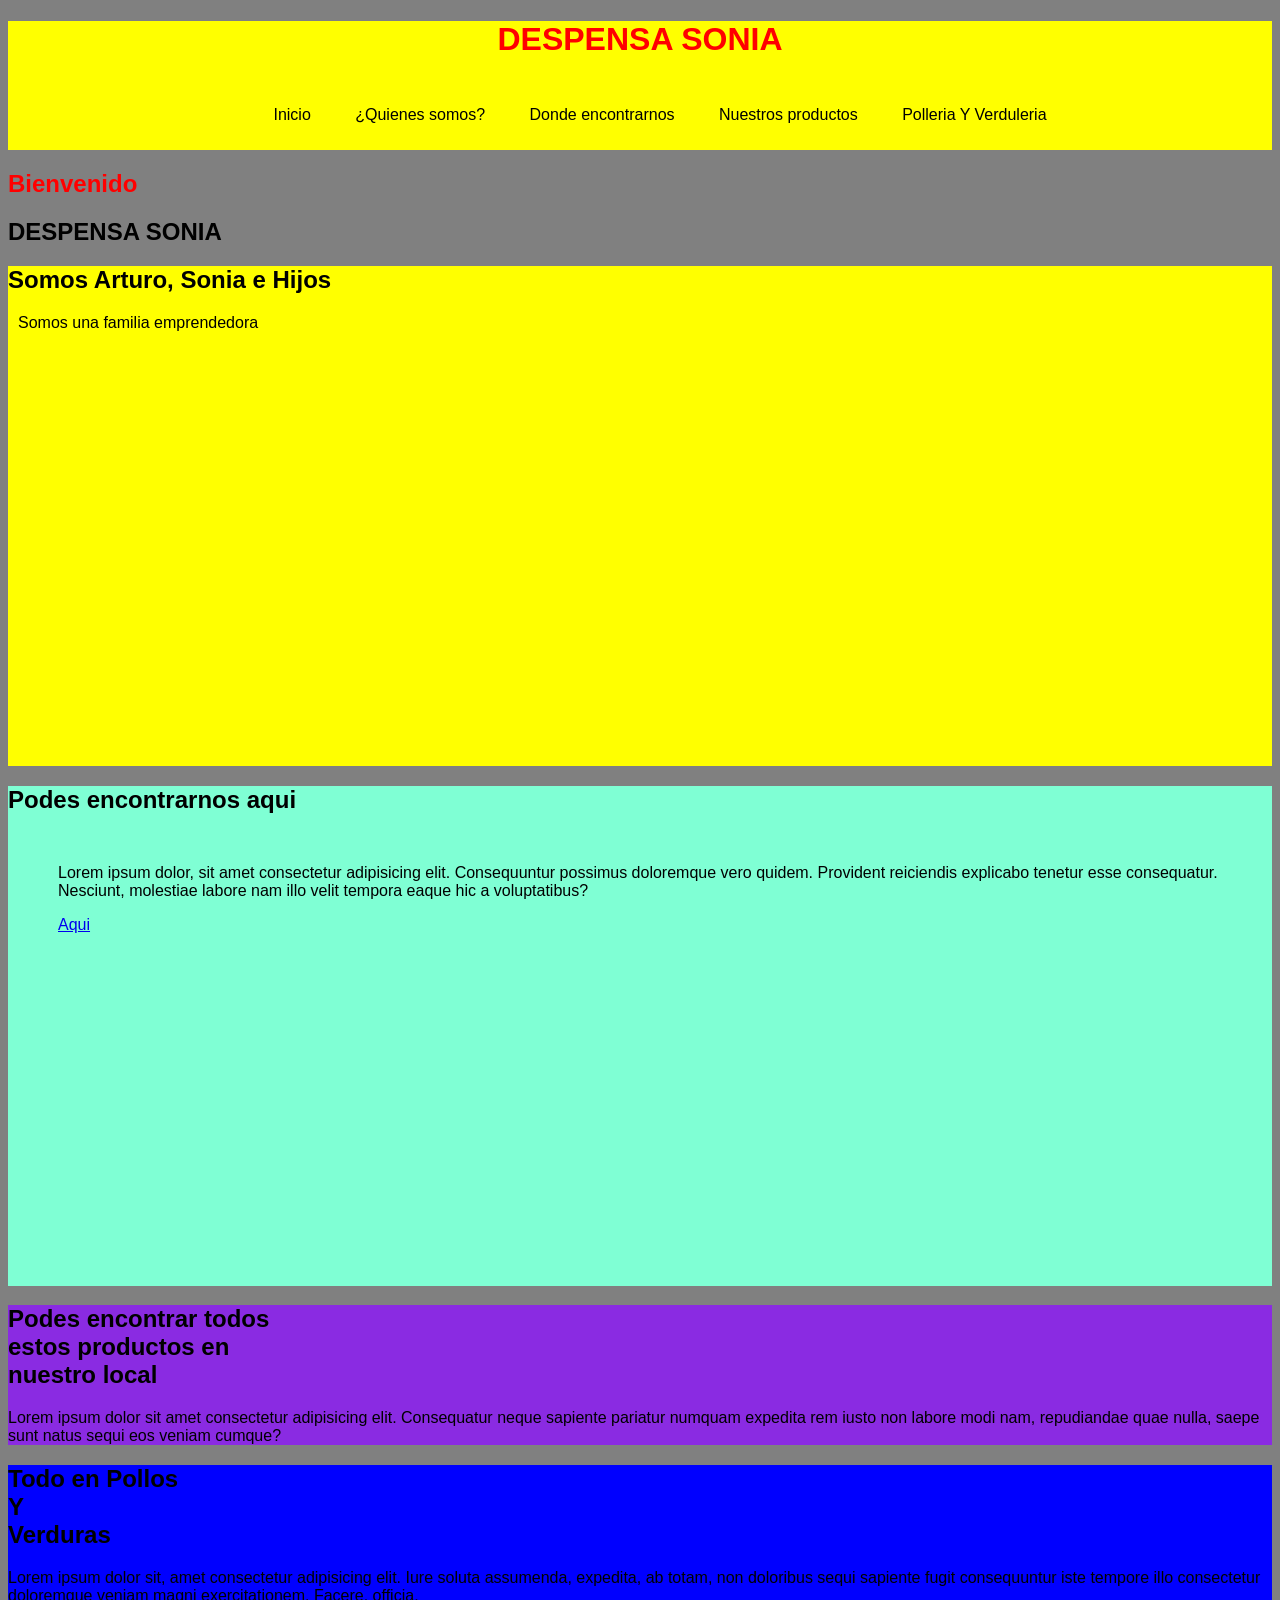
==== Proyectos/Mi Proyecto/proyecto.html @ e8fe733f "Proyectos" ====
<!DOCTYPE html>
<html lang="en">
<head>
    <meta charset="UTF-8">
    <title>Mi Proyecto</title>
    <link rel="stylesheet" href="index.css">
</head>
<body>
    <header>
        <div class="principal">
            <h1>DESPENSA SONIA</h1>
        <nav class="Menu">
        <ul>
            <li><a href="#Inicio">Inicio</a></li>
            <li><a href="#ContSomos">¿Quienes somos?</a></li>
            <li><a href="#ContDondeencontrarnos">Donde encontrarnos</a></li>
            <li><a href="#ContNuestrosproductos">Nuestros productos</a></li>
            <li><a href="#ContPolleria">Polleria Y Verduleria</a></li>
        </ul>
        </nav>
        </div>
</header>
<section id="Inicio">

   <h1>Bienvenido</h1>
   <H2>DESPENSA SONIA</H2>
 
     
  </div>
</section>
<section id="ContSomos">
 <article>
    <h2>Somos Arturo, Sonia e Hijos</h2>
 </article>
 <div class="Somos">
    <P>Somos una familia emprendedora</P>
 </div>
</section>

<section id="ContDondeencontrarnos">
   <article>
    <h2>Podes encontrarnos aqui</h2>
   </article>
    <div class="Donde">
   <p>Lorem ipsum dolor, sit amet consectetur adipisicing elit. Consequuntur possimus doloremque vero quidem. Provident reiciendis explicabo tenetur esse consequatur. Nesciunt, molestiae labore nam illo velit tempora eaque hic a voluptatibus?</p>
     <a href="https://maps.app.goo.gl/Ri9chEtL3f7MpkMM8">Aqui</a>
     <img src="" alt="">
     </div>

    </section>

<section id="ContNuestrosproductos">
    <article>
        <H2>Podes encontrar todos <br> estos productos en <br>nuestro local</H2>
    </article>
    <div class="Productos">
        <p>Lorem ipsum dolor sit amet consectetur adipisicing elit. Consequatur neque sapiente pariatur numquam expedita rem iusto non labore modi nam, repudiandae quae nulla, saepe sunt natus sequi eos veniam cumque?</p>

    </div>

</section>

<section id="ContPolleria">
    <article>
         <h2>Todo en Pollos <br> Y <br> Verduras </h2>
    </article>
    <div class="Polleria"> 
        <p>Lorem ipsum dolor sit, amet consectetur adipisicing elit. Iure soluta assumenda, expedita, ab totam, non doloribus sequi sapiente fugit consequuntur iste tempore illo consectetur doloremque veniam magni exercitationem. Facere, officia.</p>

    </div>
</section>
    
</body>
</html>
---- Proyectos/Mi Proyecto/index.css ----
body {

    font-family:Arial;
}
body {
    background-color: gray;
    }
h1{
color:red;
}

.principal {
width: 100%; /*Especifico la anchura*/
height: 100%; /* Especifico la altura*/
background-color:yellow;
text-align:center;
}
.Menu {
	  
    border: 10px solid transparent;
   
}
.Menu ul li{
       display:inline;/*Especifica el comportamiento de visualización (el tipo de cuadro de representación) de un elemento*/
  }

.Menu ul li a {
    padding: 20px;  /*Controla el espacio entre el contenido del elemento y su borde del menú */ 
    text-decoration: none;
    color: black;
            }

 
  .Menu ul li a:hover {
       background-color:red;
       }

#ContSomos {
width: 100%;
height: 500px;
background-color:yellow;
}
.Somos {
	   margin: 10px;
}
#ContDondeencontrarnos {
    width: 100%;
    height: 500px;
    background-color:aquamarine;
    }
    
    
 .Donde {
         margin: 50px;     
    }

#ContNuestrosproductos {
    width: 100%;
    height: auto;
    background-color: blueviolet; 
    }
#ContPolleria {
    width: 100%;
    height: auto;
    background-color: blue;}
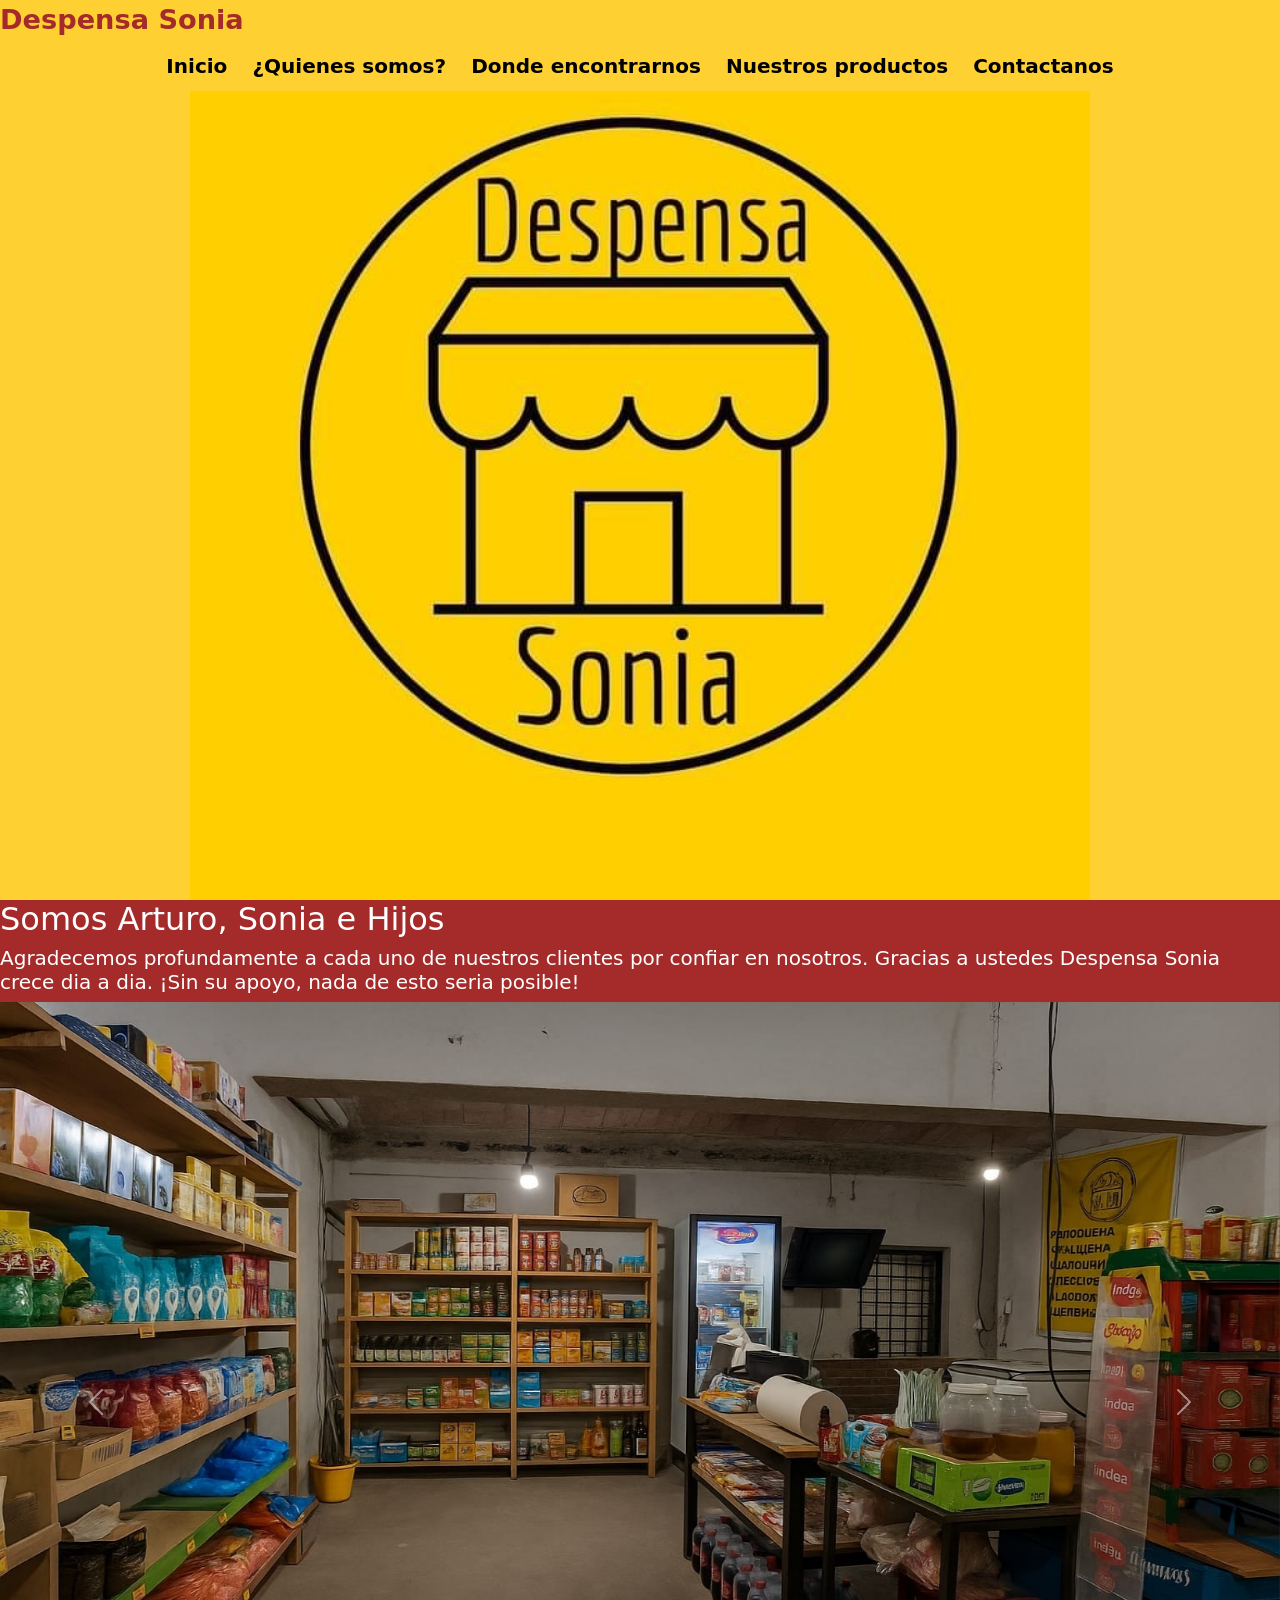
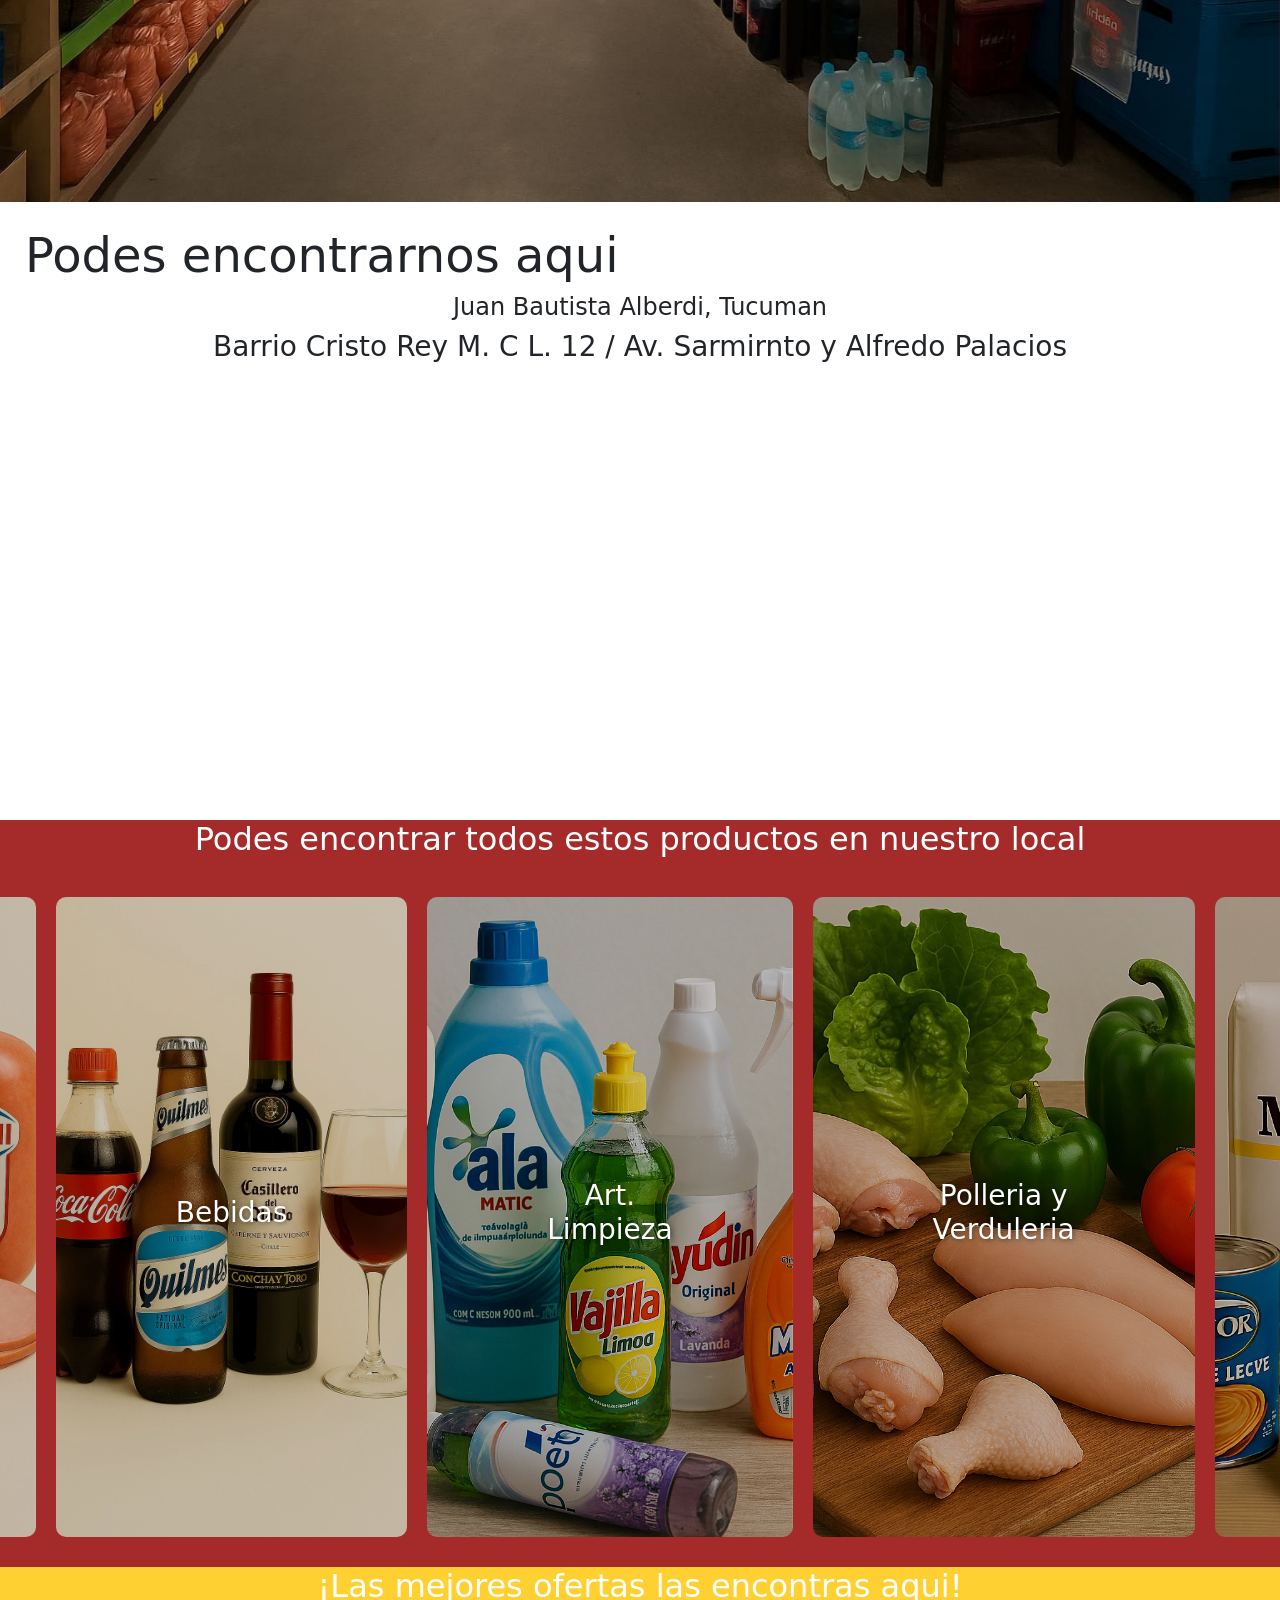
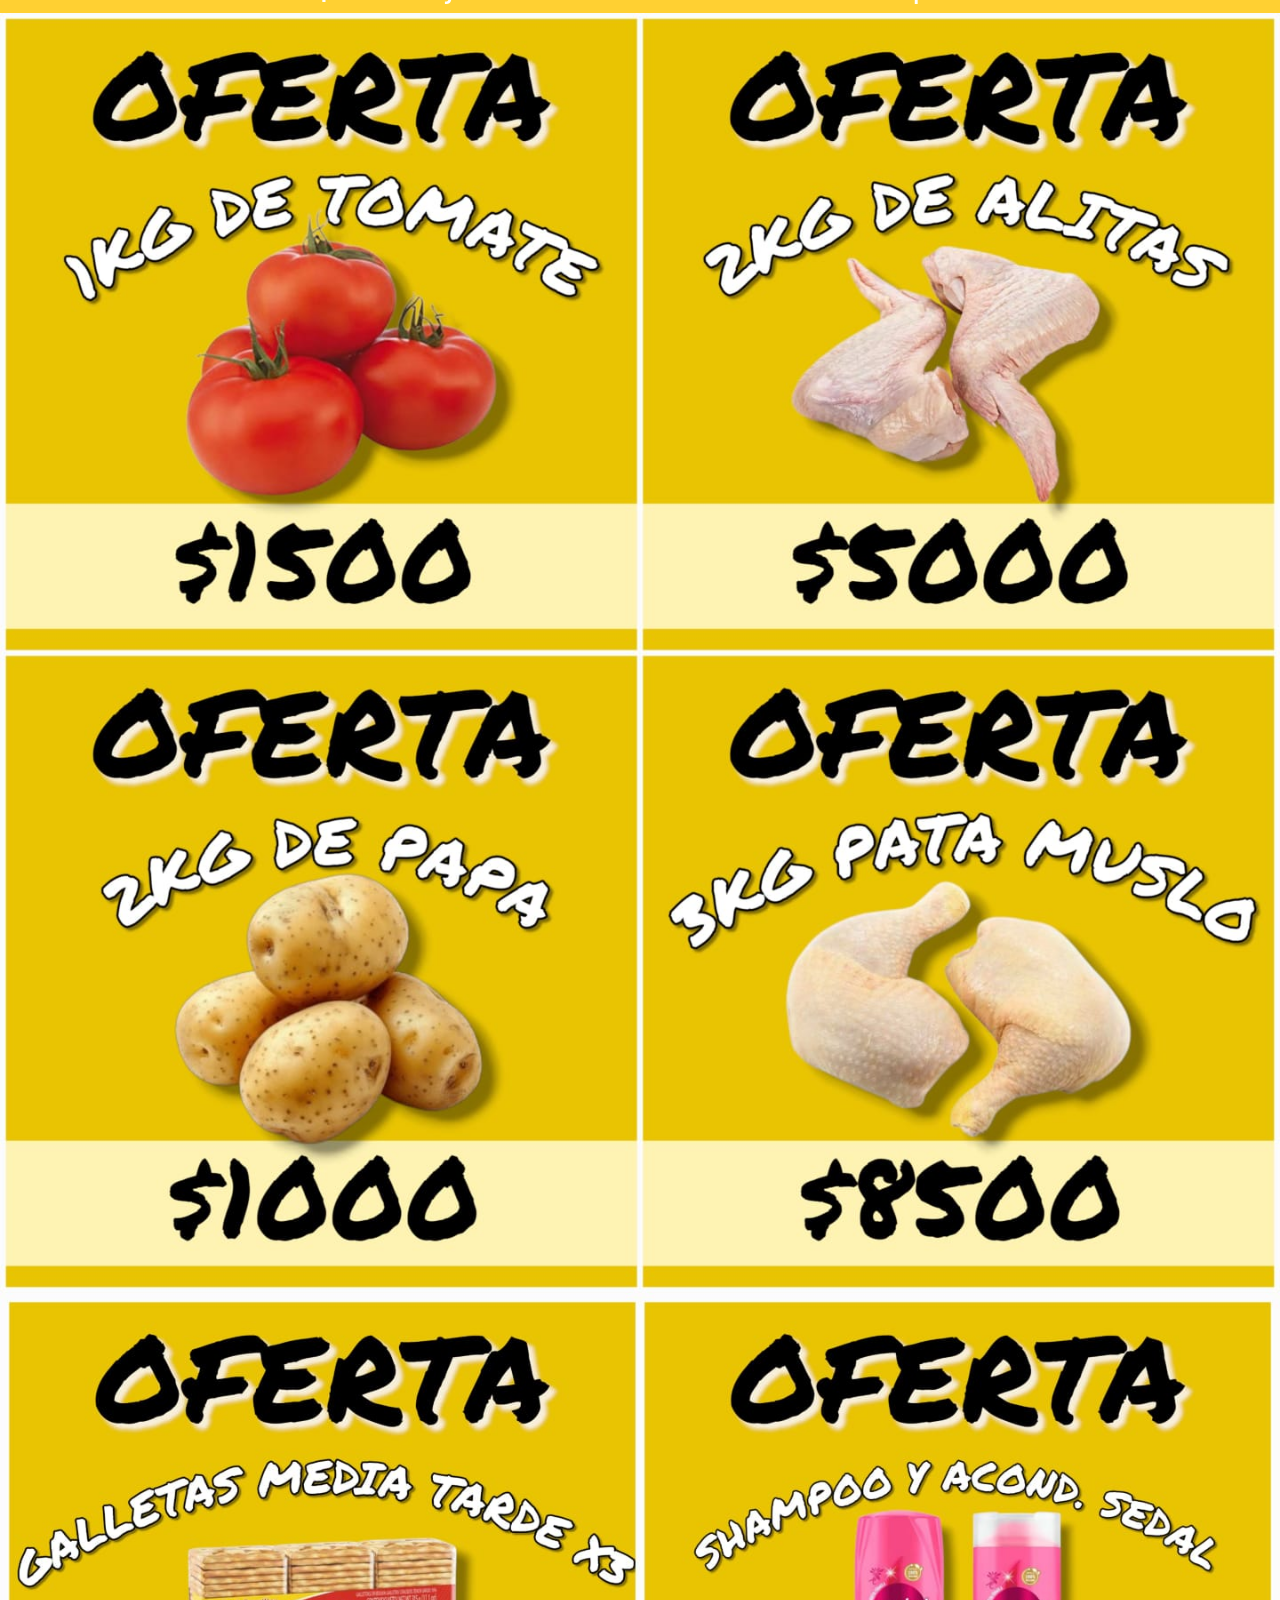
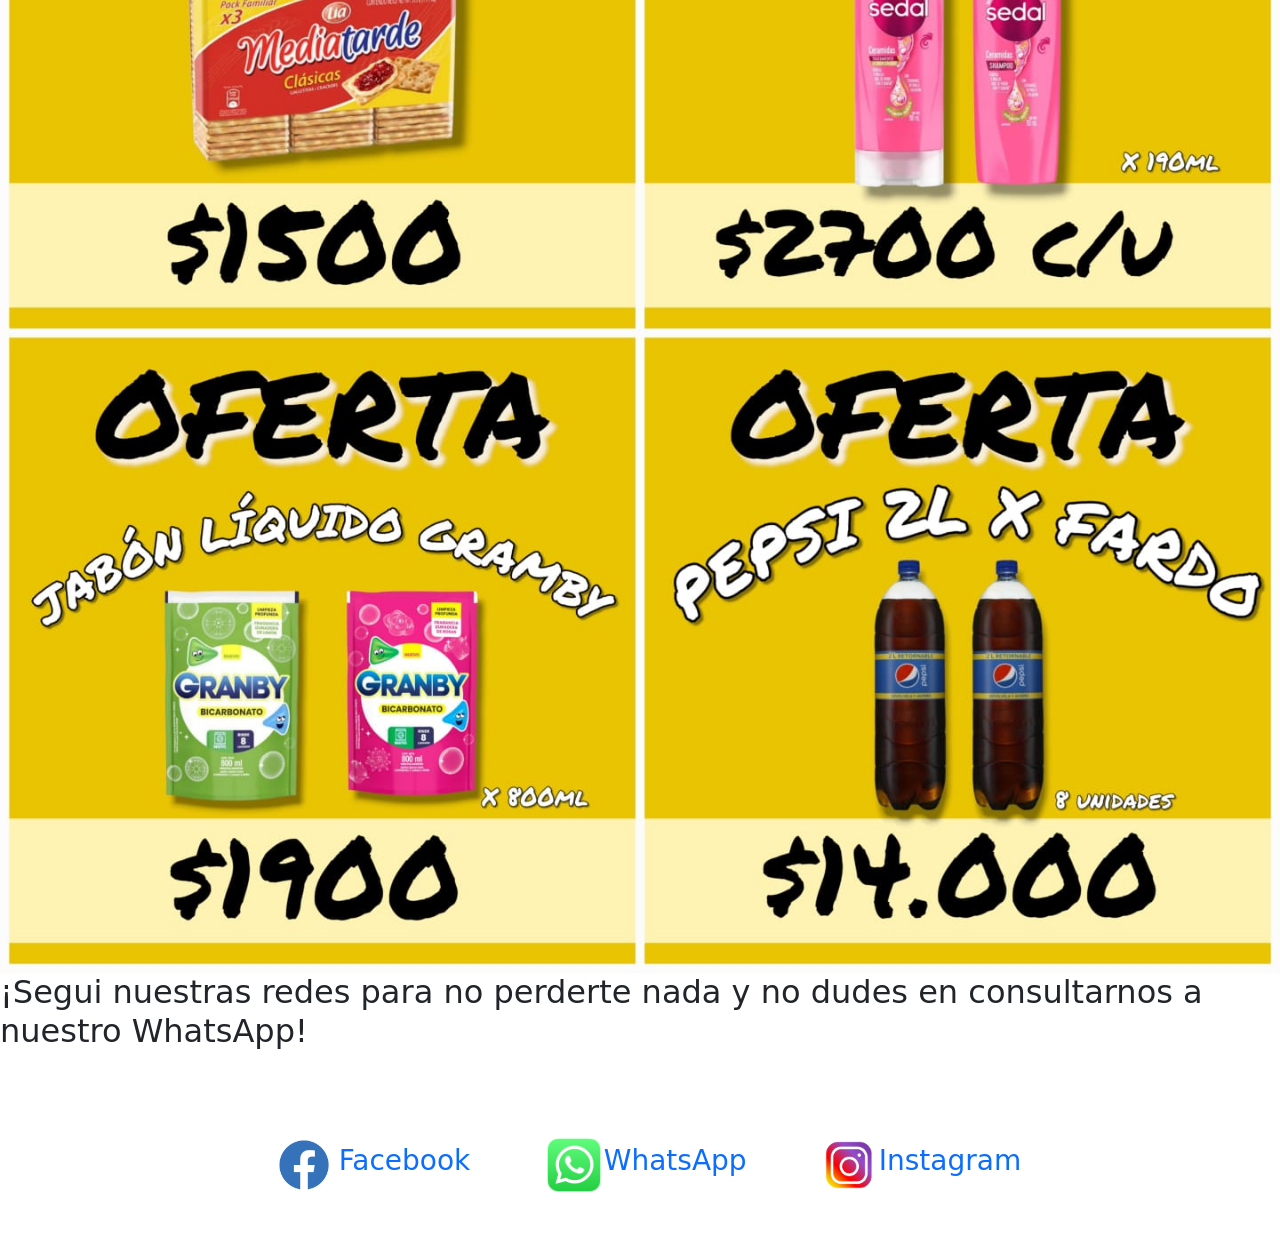
==== commit 39121fac: "pizzadelivery al 90% Co-authored-by: Copilot <223556219+Copilot@users.noreply.github.com>" ====
--- a/Proyectos/Mi Proyecto/proyecto.html
+++ b/Proyectos/Mi Proyecto/proyecto.html
@@ -4,36 +4,71 @@
     <meta charset="UTF-8">
     <title>Mi Proyecto</title>
     <link rel="stylesheet" href="index.css">
+    <link rel="stylesheet" href="bootstrap-5.3.7-dist/css/bootstrap.min.css">
+    <script type="text/javascript" src="JS alerta.js"></script>
 </head>
 <body>
     <header>
-        <div class="principal">
-            <h1>DESPENSA SONIA</h1>
-        <nav class="Menu">
-        <ul>
+
+<div class="principal">
+<p class="logo">Despensa Sonia</p>
+
+<nav class="Menu">
+     <nav class="Menu">
+          <ul>
             <li><a href="#Inicio">Inicio</a></li>
             <li><a href="#ContSomos">¿Quienes somos?</a></li>
             <li><a href="#ContDondeencontrarnos">Donde encontrarnos</a></li>
-            <li><a href="#ContNuestrosproductos">Nuestros productos</a></li>
-            <li><a href="#ContPolleria">Polleria Y Verduleria</a></li>
+            <li>
+              <a href="#ContNuestrosproductos">Nuestros productos</a>
+              <ul class="submenu">
+                <li><a href="#Ofertas">Ofertas</a></li>
+                
+              </ul>
+            </li>
+             <li><a href="#Contacto">Contactanos</a></li>
         </ul>
         </nav>
-        </div>
+
+</nav>
+</div>
 </header>
 <section id="Inicio">
 
-   <h1>Bienvenido</h1>
-   <H2>DESPENSA SONIA</H2>
- 
-     
-  </div>
+
 </section>
 <section id="ContSomos">
  <article>
     <h2>Somos Arturo, Sonia e Hijos</h2>
  </article>
  <div class="Somos">
-    <P>Somos una familia emprendedora</P>
+    <h5>Agradecemos profundamente a cada uno de nuestros clientes por confiar en nosotros.
+        Gracias a ustedes Despensa Sonia crece dia a dia. 
+        ¡Sin su apoyo, nada de esto seria posible!
+    </h5>
+
+<div id="carouselExampleAutoplaying" class="carousel slide" data-bs-ride="carousel">
+  <div class="carousel-inner">
+    <div class="carousel-item active">
+      <img src="Imagenes/nego1.jpg" class="d-block w-100" style="max-width: 100%; height: 800px;" alt="...">
+    </div>
+    <div class="carousel-item">
+      <img src="Imagenes/nego2.jpg" class="d-block w-100" style="max-width: 100%; height: 800px;" alt="...">
+    </div>
+    <div class="carousel-item">
+      <img src="Imagenes/nego3.jpg" class="d-block w-100" style="max-width: 100%; height: 800px;" alt="...">
+    </div>
+  </div>
+  <button class="carousel-control-prev" type="button" data-bs-target="#carouselExampleAutoplaying" data-bs-slide="prev">
+    <span class="carousel-control-prev-icon" aria-hidden="true"></span>
+    <span class="visually-hidden">Previous</span>
+  </button>
+  <button class="carousel-control-next" type="button" data-bs-target="#carouselExampleAutoplaying" data-bs-slide="next">
+    <span class="carousel-control-next-icon" aria-hidden="true"></span>
+    <span class="visually-hidden">Next</span>
+  </button>
+</div>
+
  </div>
 </section>
 
@@ -42,33 +77,68 @@
     <h2>Podes encontrarnos aqui</h2>
    </article>
     <div class="Donde">
-   <p>Lorem ipsum dolor, sit amet consectetur adipisicing elit. Consequuntur possimus doloremque vero quidem. Provident reiciendis explicabo tenetur esse consequatur. Nesciunt, molestiae labore nam illo velit tempora eaque hic a voluptatibus?</p>
-     <a href="https://maps.app.goo.gl/Ri9chEtL3f7MpkMM8">Aqui</a>
-     <img src="" alt="">
-     </div>
-
-    </section>
-
-<section id="ContNuestrosproductos">
-    <article>
-        <H2>Podes encontrar todos <br> estos productos en <br>nuestro local</H2>
-    </article>
-    <div class="Productos">
-        <p>Lorem ipsum dolor sit amet consectetur adipisicing elit. Consequatur neque sapiente pariatur numquam expedita rem iusto non labore modi nam, repudiandae quae nulla, saepe sunt natus sequi eos veniam cumque?</p>
-
+      <h4>Juan Bautista Alberdi, Tucuman</h4>
+   <h3>Barrio Cristo Rey M. C L. 12 / Av. Sarmirnto y Alfredo Palacios</h3>
+     <iframe src="https://www.google.com/maps/embed?pb=!1m14!1m8!1m3!1d1475.618361986799!2d-65.6148243!3d-27.5947966!3m2!1i1024!2i768!4f13.1!3m3!1m2!1s0x9423e983d5e6f1df%3A0x6df6227d8862e10!2sDespensa%20Sonia!5e1!3m2!1ses-419!2sar!4v1751039679615!5m2!1ses-419!2sar" width="6000" height="4500" style="max-width: 100%; height: 400px;" allowfullscreen="" loading="lazy" referrerpolicy="no-referrer-when-downgrade"></iframe>
+   <br>
     </div>
 
 </section>
 
-<section id="ContPolleria">
+<section id="ContNuestrosproductos">
     <article>
-         <h2>Todo en Pollos <br> Y <br> Verduras </h2>
+        <H2>Podes encontrar todos estos productos en nuestro local</H2>
     </article>
-    <div class="Polleria"> 
-        <p>Lorem ipsum dolor sit, amet consectetur adipisicing elit. Iure soluta assumenda, expedita, ab totam, non doloribus sequi sapiente fugit consequuntur iste tempore illo consectetur doloremque veniam magni exercitationem. Facere, officia.</p>
-
+    <div class="cartas">
+    <div class="productos">
+       <h3>Lacteos y Fiambres</h3>
+      </div>
+      <div class="productos">
+       <h3>Bebidas</h3>
+      </div>
+      <div class="productos">
+        <h3>Art. Limpieza</h3>
+      </div>
+      <div class="productos">
+         <h3>Polleria y Verduleria</h3>
+      </div>
+      <div class="productos">
+        <h3>Mercaderia en General</h3>
+      </div>
     </div>
 </section>
+
+<section id="Ofertas">
+  <article>
+    <H2>¡Las mejores ofertas las encontras aqui!</H2>
+  </article>
+   <div class="img"> 
     
+  <img src="Imagenes/Ofertas P y V.jpg" alt="" style="max-width: 100%; height: auto;"> 
+    <img src="Imagenes/ofertas.jpg" alt="" style=" max-width: 100%; height: auto;">  
+  </div>
+</section>
+
+<section id="Contacto">
+    <article>
+         <h2>¡Segui nuestras redes para no perderte nada y no dudes en consultarnos a nuestro WhatsApp! </h2>
+    </article>
+    <div class="Contactanos"> 
+       <div class="facebook">
+         <img src="Imagenes/logo facebook.jpg"  alt="Facebook" style="width: 70px; height:auto;"><a href="https://www.facebook.com/despensa.sonia.1" style="text-decoration: none;"> <h3>Facebook</h3></a>
+       </div> 
+      
+        <br>
+        <div class="WSP">
+           <img src="Imagenes/logo whatsapp.png" alt="WhatsApp" style="width:60px; height:auto;"> <a href="http://wa.me/3865241081" style="text-decoration: none;"> <h3>WhatsApp</h3> </a>
+
+        </div>
+        <br>
+        <div class="insta">
+          <img src="Imagenes/logo instagram.webp" alt="instagram"> <a href="https://www.instagram.com/tobias_hernandez_08?igsh=MTc0Z2w2MjkycG4wNA==" style="text-decoration: none;"><h3>Instagram</h3></a>
+        </div>
+    </div>
+</section>
+    <script src="bootstrap-5.3.7-dist/js/bootstrap.min.js"></script>
 </body>
 </html>
--- a/Proyectos/Mi Proyecto/index.css
+++ b/Proyectos/Mi Proyecto/index.css
@@ -1,65 +1,264 @@
+
 body {
 
-    font-family:Arial;
-}
-body {
-    background-color: gray;
-    }
-h1{
-color:red;
-}
+    font-family: 'roboto', sans-serif ;
+    margin: 0;
+}
+
+h1{ font-size: 3.5em;}/*Modifica el tamaño de las letras*/
+h2{ font-size: 3em;}
+h3{ font-size: 2em;}
+p{ font-size: 1.25;}
+ul{ list-style: none;}
+li{font-size: 1.25em;}
 
 .principal {
-width: 100%; /*Especifico la anchura*/
+max-width: auto; /*Especifico la anchura*/
 height: 100%; /* Especifico la altura*/
-background-color:yellow;
-text-align:center;
-}
-.Menu {
-	  
-    border: 10px solid transparent;
-   
-}
-.Menu ul li{
-       display:inline;/*Especifica el comportamiento de visualización (el tipo de cuadro de representación) de un elemento*/
-  }
-
-.Menu ul li a {
-    padding: 20px;  /*Controla el espacio entre el contenido del elemento y su borde del menú */ 
+margin: auto;
+background-color:rgb(255, 208, 50);
+align-items: center;
+}
+header{
+  background-color: rgba(245, 245, 245, 0.91);
+}
+
+header .logo{
+  margin: 0;
+  font-weight: bold;
+  font-size: 1.7em;
+  text-align: left;
+  color: brown;
+}
+header nav{
+  display: flex;
+  flex-direction: column;
+  text-align: center;
+}
+
+#Inicio{
+  display: flex;
+  align-items: center;
+  justify-content: center;
+  color: white;
+  text-align: center;
+  flex-direction: column;
+  background-image: url(Imagenes/logo.jpg);
+  height: 100vh;
+  margin: 0;
+  background-repeat: no-repeat;
+  background-size: contain;
+  background-position: center;
+  background-color: rgb(255, 208, 50);
+   z-index: 1100;
+}
+.Menu ul {
+    list-style-type: none;
+    margin: 0;
+    padding: 0;
+  }
+  
+  .Menu ul li {
+    display: inline-block;
+  }
+  
+  .Menu ul li a {
+    display: block;
+    padding: 10px;
     text-decoration: none;
+    font-weight: bold;
     color: black;
-            }
-
+  }
+  
+  /* Oculta el submenú por defecto */
+  .submenu {
+    display:none;  /* Oculta completamente un elemento HTML de la página web */
+    position: fixed;    
+    color: rgb(255, 208, 50);
+    min-width: 155px; /*Establece el ancho mínimo que puede tener un elemento*/
+    background-color:rgb(255, 208, 50); 
+  }
+
+  /* Opcional: estilo al pasar el mouse */
+  .Menu ul li a:hover {
+    color: brown;
+  }
+
+  .Donde{
+    align-items: center;
+    display: flex;
+    flex-direction: column;
+  }
+
+#ContSomos{ background-color:brown;
+color: white;}
+
+#ContNuestrosproductos{
+  background-color: brown;
+  color: white;
+  text-align: center;
+}
+
+#ContNuestrosproductos p{
+  display: none;
+}
+
+#ContNuestrosproductos .productos{
+  background-position: center center;
+  background-size: cover;
+  padding: 120px;
+  margin: 10px;
+  border-radius: 10px;
+  margin-top: auto;
+}
+
+.productos:first-child{
+background-image: linear-gradient(0deg, rgba(0,0,0,0.2), rgba(0,0,0,0.2)),
+
+url(Imagenes/fiambreia.jpg);
+}
+.productos:nth-child(2){
+background-image: 
+linear-gradient(0deg, rgba(0,0,0,0.2), rgba(0,0,0,0.2)),
+url(Imagenes/solo\ bebidas\ reconoc.jpg);
+
+}
+.productos:nth-child(3){
+background-image: linear-gradient(0deg, rgba(0,0,0,0.2), rgba(0,0,0,0.2)),
+
+url(Imagenes/art\ limp.png);
+}
+.productos:nth-child(4){
+background-image: 
+linear-gradient(0deg, rgba(0,0,0,0.2), rgba(0,0,0,0.2)),
+url(Imagenes/pollería\ y\ verdulerí.jpg);
+}
+.productos:nth-child(5){
+background-image: 
+linear-gradient(0deg, rgba(0,0,0,0.2), rgba(0,0,0,0.2)),
+url(Imagenes/merca\ general.jpg);
+}
+#Ofertas{
+   background-color: rgb(255, 208, 50);
+  color: white;
+  text-align: center;
+}
+.Contactanos{
+ display: flex;
+  flex-direction: column;
+  align-items: left;
+  gap: 5px; /* Espacio entre íconos */
+  margin-top: 5px;
  
-  .Menu ul li a:hover {
-       background-color:red;
-       }
-
-#ContSomos {
-width: 100%;
-height: 500px;
-background-color:yellow;
-}
-.Somos {
-	   margin: 10px;
-}
-#ContDondeencontrarnos {
-    width: 100%;
-    height: 500px;
-    background-color:aquamarine;
-    }
-    
-    
- .Donde {
-         margin: 50px;     
-    }
-
-#ContNuestrosproductos {
-    width: 100%;
-    height: auto;
-    background-color: blueviolet; 
-    }
-#ContPolleria {
-    width: 100%;
-    height: auto;
-    background-color: blue;}+}
+.WSP {
+
+  width: 60px;
+  height: auto;
+  display: flex;
+  align-items: center;
+  margin-left: 15px;
+}
+.facebook{
+  width: 60px;
+  height: auto;
+  display: flex;
+  align-items: center;
+  margin-left: 10px;
+}
+.insta{
+  width: fit-content;
+  height: auto;
+  display: flex;
+  align-items: center;
+  margin-left: 15px;
+}
+.insta img{
+  width: 60px;
+  height: 60px;
+  flex-shrink: 0;
+  object-fit: contain;
+}
+@media (min-width: 1080px){
+ header{
+ position: fixed;
+   top: 0;
+  width: 100%;
+  z-index: 1000;
+ }
+
+  header .principal{
+    flex-direction: row;
+    justify-content: space-between;
+  }
+
+  #ContNuestrosproductos .cartas{
+    display: flex;
+    justify-content: center;
+    height: 700px;
+    max-width: auto;
+    padding: 30px;
+    text-align: center;
+    background-position: center center;
+  }
+#ContDondeencontrarnos{
+  padding:25px;
+  h2{ font-size: 3em;}
+}
+.productos{
+    position: relative;
+  display: flex;
+  align-items: center;
+  justify-content: center;
+  height: 100%; /* o un valor fijo si es necesario */
+  color: white;
+  font-size: 1.5em;
+  font-weight: bold;
+  text-align: center;
+  text-shadow: 1px 1px 5px rgba(0,0,0,0.5);
+  padding: 20px;
+  margin-bottom: 50px;
+}
+#Inicio, #ContDondeencontrarnos, #ContNuestrosproductos, #ContSomos, #Ofertas, #Contacto {
+  scroll-margin-top: 85px;
+}
+  /* Oculta el submenú por defecto */
+  .submenu {
+    display:none;  /* Oculta completamente un elemento HTML de la página web */
+    position: fixed;    
+    color: rgb(255, 208, 50);
+    min-width: 155px; /*Establece el ancho mínimo que puede tener un elemento*/
+    background-color:rgb(255, 208, 50); 
+  }
+  /* Muestra el submenú al pasar el mouse */
+  .Menu ul li:hover .submenu {
+    display: block;
+  }
+.Contactanos{
+  display: flex;
+  justify-content:center; /* Centra horizontalmente */
+  gap: 80px;               /* Espacio entre íconos */
+  margin-top: 30px;
+  flex-direction: row;
+  text-align: center;
+}
+
+.WSP {
+ flex-direction: row;
+  display: flex;
+  padding: 50px;
+
+}
+.facebook{
+   display: flex;
+  padding: 50px;
+  flex-direction: row;
+}
+.insta{
+    display: flex;
+  padding: 50px;
+  flex-direction: row;
+}
+
+
+}
